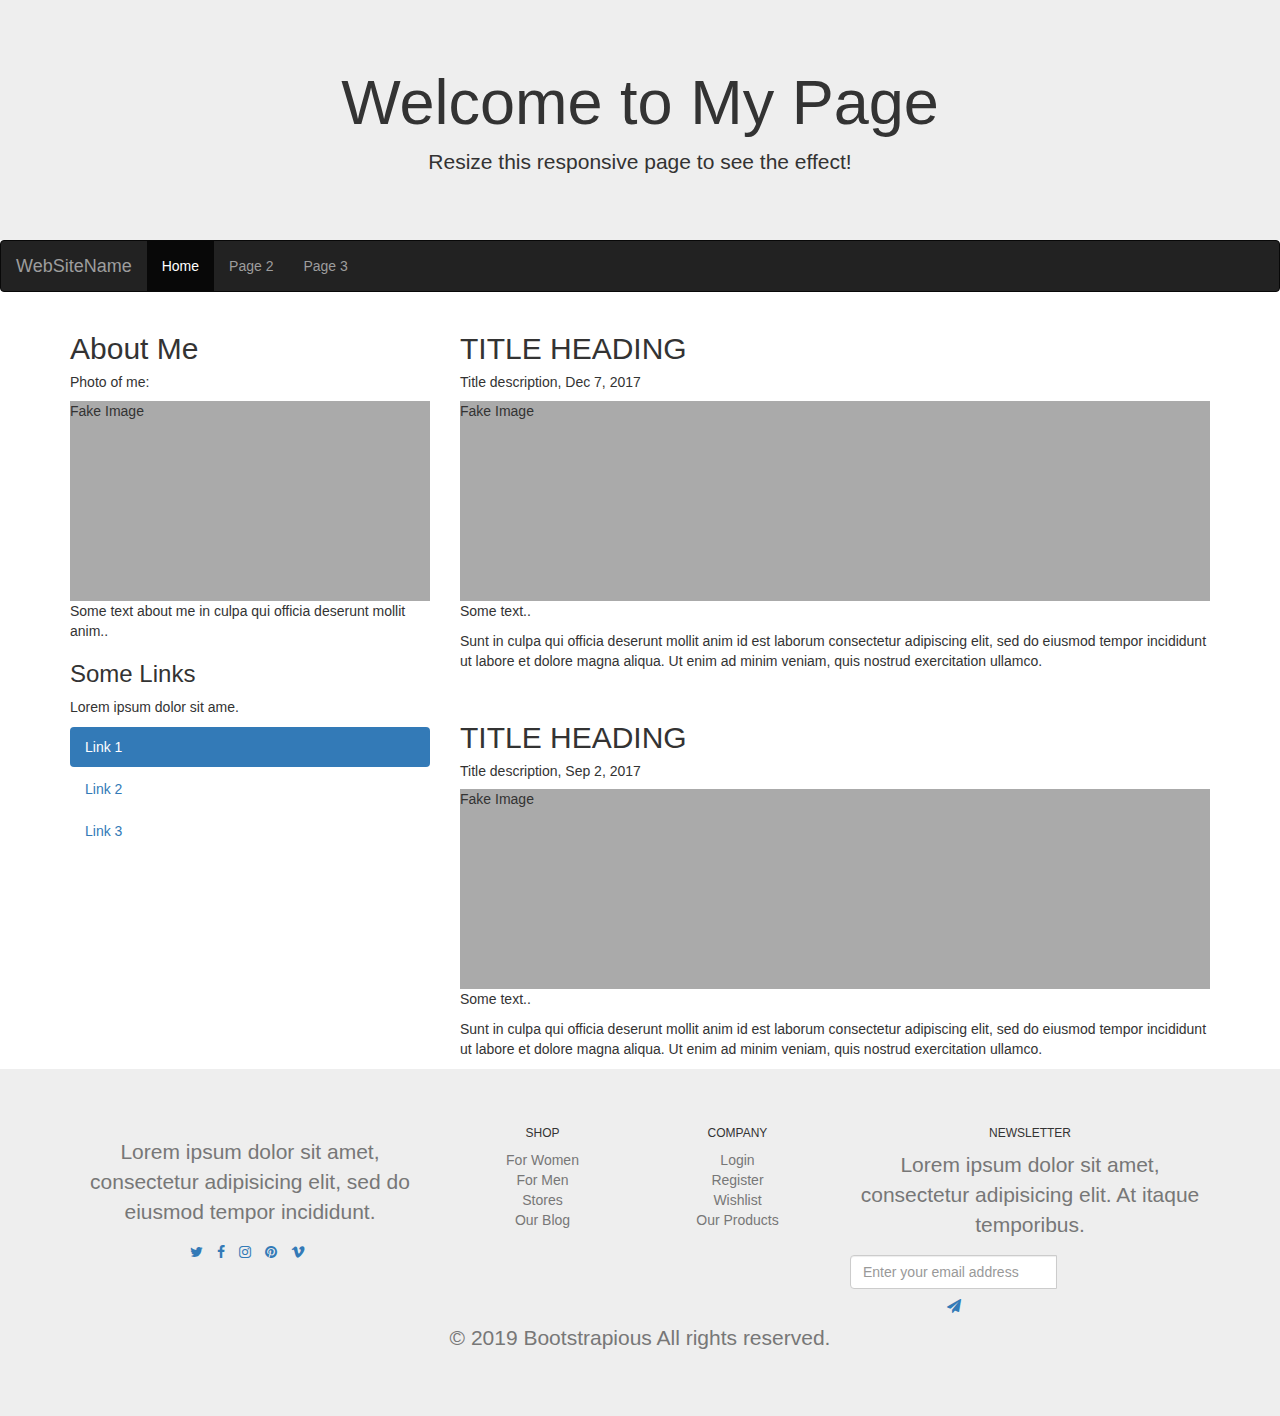
==== index.html @ 5cff336e "updated fix" ====
<!DOCTYPE html>
<html lang="en">
<head>
  <title>Welcome to Static Website</title>
  <meta charset="utf-8">
  <meta name="viewport" content="width=device-width, initial-scale=1">
  <link rel="stylesheet" href="https://maxcdn.bootstrapcdn.com/bootstrap/3.4.1/css/bootstrap.min.css">
  <script src="https://ajax.googleapis.com/ajax/libs/jquery/3.5.1/jquery.min.js"></script>
  <script src="https://maxcdn.bootstrapcdn.com/bootstrap/3.4.1/js/bootstrap.min.js"></script>
  <script src="https://code.jquery.com/jquery-3.3.1.min.js"></script>
  <link rel="stylesheet" href="https://cdnjs.cloudflare.com/ajax/libs/font-awesome/4.7.0/css/font-awesome.min.css">
  <link rel="stylesheet" href="Blog-Template.css" media="screen">

</head>
<body>

<div class="jumbotron text-center" style="margin-bottom:0">
  <h1>Welcome to My Page</h1>
  <p>Resize this responsive page to see the effect!</p>
</div>

<nav class="navbar navbar-inverse">
  <div class="container-fluid">
    <div class="navbar-header">
      <button type="button" class="navbar-toggle" data-toggle="collapse" data-target="#myNavbar">
        <span class="icon-bar"></span>
        <span class="icon-bar"></span>
        <span class="icon-bar"></span>
      </button>
      <a class="navbar-brand" href="#">WebSiteName</a>
    </div>
    <div class="collapse navbar-collapse" id="myNavbar">
      <ul class="nav navbar-nav">
        <li class="active"><a href="#">Home</a></li>
        <li><a href="#">Page 2</a></li>
        <li><a href="#">Page 3</a></li>
      </ul>
    </div>
  </div>
</nav>

<div class="container">
  <div class="row">
    <div class="col-sm-4">
      <h2>About Me</h2>
      <h5>Photo of me:</h5>
      <div class="fakeimg">Fake Image</div>
      <p>Some text about me in culpa qui officia deserunt mollit anim..</p>
      <h3>Some Links</h3>
      <p>Lorem ipsum dolor sit ame.</p>
      <ul class="nav nav-pills nav-stacked">
        <li class="active"><a href="#">Link 1</a></li>
        <li><a href="#">Link 2</a></li>
        <li><a href="#">Link 3</a></li>
      </ul>
      <hr class="hidden-sm hidden-md hidden-lg">
    </div>
    <div class="col-sm-8">
      <h2>TITLE HEADING</h2>
      <h5>Title description, Dec 7, 2017</h5>
      <div class="fakeimg">Fake Image</div>
      <p>Some text..</p>
      <p>Sunt in culpa qui officia deserunt mollit anim id est laborum consectetur adipiscing elit, sed do eiusmod tempor incididunt ut labore et dolore magna aliqua. Ut enim ad minim veniam, quis nostrud exercitation ullamco.</p>
      <br>
      <h2>TITLE HEADING</h2>
      <h5>Title description, Sep 2, 2017</h5>
      <div class="fakeimg">Fake Image</div>
      <p>Some text..</p>
      <p>Sunt in culpa qui officia deserunt mollit anim id est laborum consectetur adipiscing elit, sed do eiusmod tempor incididunt ut labore et dolore magna aliqua. Ut enim ad minim veniam, quis nostrud exercitation ullamco.</p>
    </div>
  </div>
</div>

<div class="jumbotron text-center" style="margin-bottom:0">
  <body class="d-flex flex-column">

  <!-- End -->


  <!-- Footer -->
  <footer class="bg-white">
    <div class="container py-5">
      <div class="row py-4">
        <div class="col-lg-4 col-md-6 mb-4 mb-lg-0"><img src="img/logo.png" alt="" width="180" class="mb-3">
          <p class="font-italic text-muted">Lorem ipsum dolor sit amet, consectetur adipisicing elit, sed do eiusmod tempor incididunt.</p>
          <ul class="list-inline mt-4">
            <li class="list-inline-item"><a href="#" target="_blank" title="twitter"><i class="fa fa-twitter"></i></a></li>
            <li class="list-inline-item"><a href="#" target="_blank" title="facebook"><i class="fa fa-facebook"></i></a></li>
            <li class="list-inline-item"><a href="#" target="_blank" title="instagram"><i class="fa fa-instagram"></i></a></li>
            <li class="list-inline-item"><a href="#" target="_blank" title="pinterest"><i class="fa fa-pinterest"></i></a></li>
            <li class="list-inline-item"><a href="#" target="_blank" title="vimeo"><i class="fa fa-vimeo"></i></a></li>
          </ul>
        </div>
        <div class="col-lg-2 col-md-6 mb-4 mb-lg-0">
          <h6 class="text-uppercase font-weight-bold mb-4">Shop</h6>
          <ul class="list-unstyled mb-0">
            <li class="mb-2"><a href="#" class="text-muted">For Women</a></li>
            <li class="mb-2"><a href="#" class="text-muted">For Men</a></li>
            <li class="mb-2"><a href="#" class="text-muted">Stores</a></li>
            <li class="mb-2"><a href="#" class="text-muted">Our Blog</a></li>
          </ul>
        </div>
        <div class="col-lg-2 col-md-6 mb-4 mb-lg-0">
          <h6 class="text-uppercase font-weight-bold mb-4">Company</h6>
          <ul class="list-unstyled mb-0">
            <li class="mb-2"><a href="#" class="text-muted">Login</a></li>
            <li class="mb-2"><a href="#" class="text-muted">Register</a></li>
            <li class="mb-2"><a href="#" class="text-muted">Wishlist</a></li>
            <li class="mb-2"><a href="#" class="text-muted">Our Products</a></li>
          </ul>
        </div>
        <div class="col-lg-4 col-md-6 mb-lg-0">
          <h6 class="text-uppercase font-weight-bold mb-4">Newsletter</h6>
          <p class="text-muted mb-4">Lorem ipsum dolor sit amet, consectetur adipisicing elit. At itaque temporibus.</p>
          <div class="p-1 rounded border">
            <div class="input-group">
              <input type="email" placeholder="Enter your email address" aria-describedby="button-addon1" class="form-control border-0 shadow-0">
              <div class="input-group-append">
                <button id="button-addon1" type="submit" class="btn btn-link"><i class="fa fa-paper-plane"></i></button>
              </div>
            </div>
          </div>
        </div>
      </div>
    </div>

    <!-- Copyrights -->
    <div class="bg-light py-4">
      <div class="container text-center">
        <p class="text-muted mb-0 py-2">© 2019 Bootstrapious All rights reserved.</p>
      </div>
    </div>
  </footer>
  <!-- End -->

  </body>
</div>

</body>
</html>
---- Blog-Template.css ----
.fakeimg {
    height: 200px;
    background: #aaa;
  }
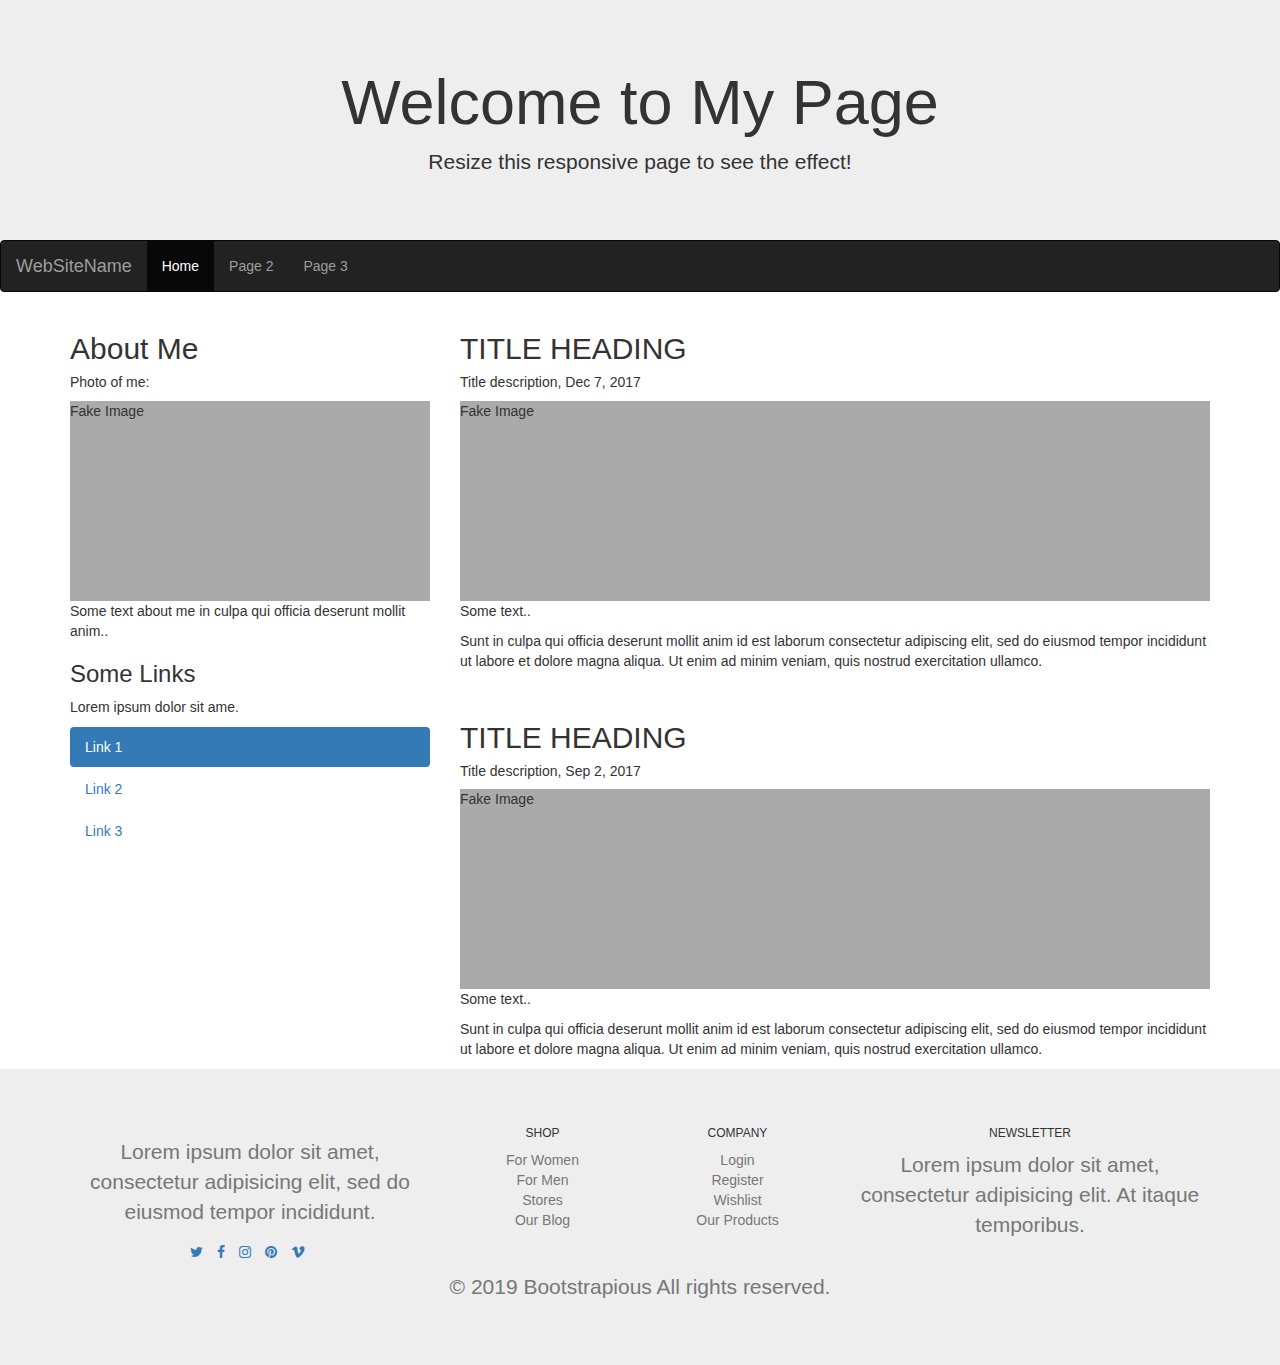
==== commit 0645ff9d: "update code" ====
--- a/index.html
+++ b/index.html
@@ -113,12 +113,7 @@
           <h6 class="text-uppercase font-weight-bold mb-4">Newsletter</h6>
           <p class="text-muted mb-4">Lorem ipsum dolor sit amet, consectetur adipisicing elit. At itaque temporibus.</p>
           <div class="p-1 rounded border">
-            <div class="input-group">
-              <input type="email" placeholder="Enter your email address" aria-describedby="button-addon1" class="form-control border-0 shadow-0">
-              <div class="input-group-append">
-                <button id="button-addon1" type="submit" class="btn btn-link"><i class="fa fa-paper-plane"></i></button>
-              </div>
-            </div>
+
           </div>
         </div>
       </div>
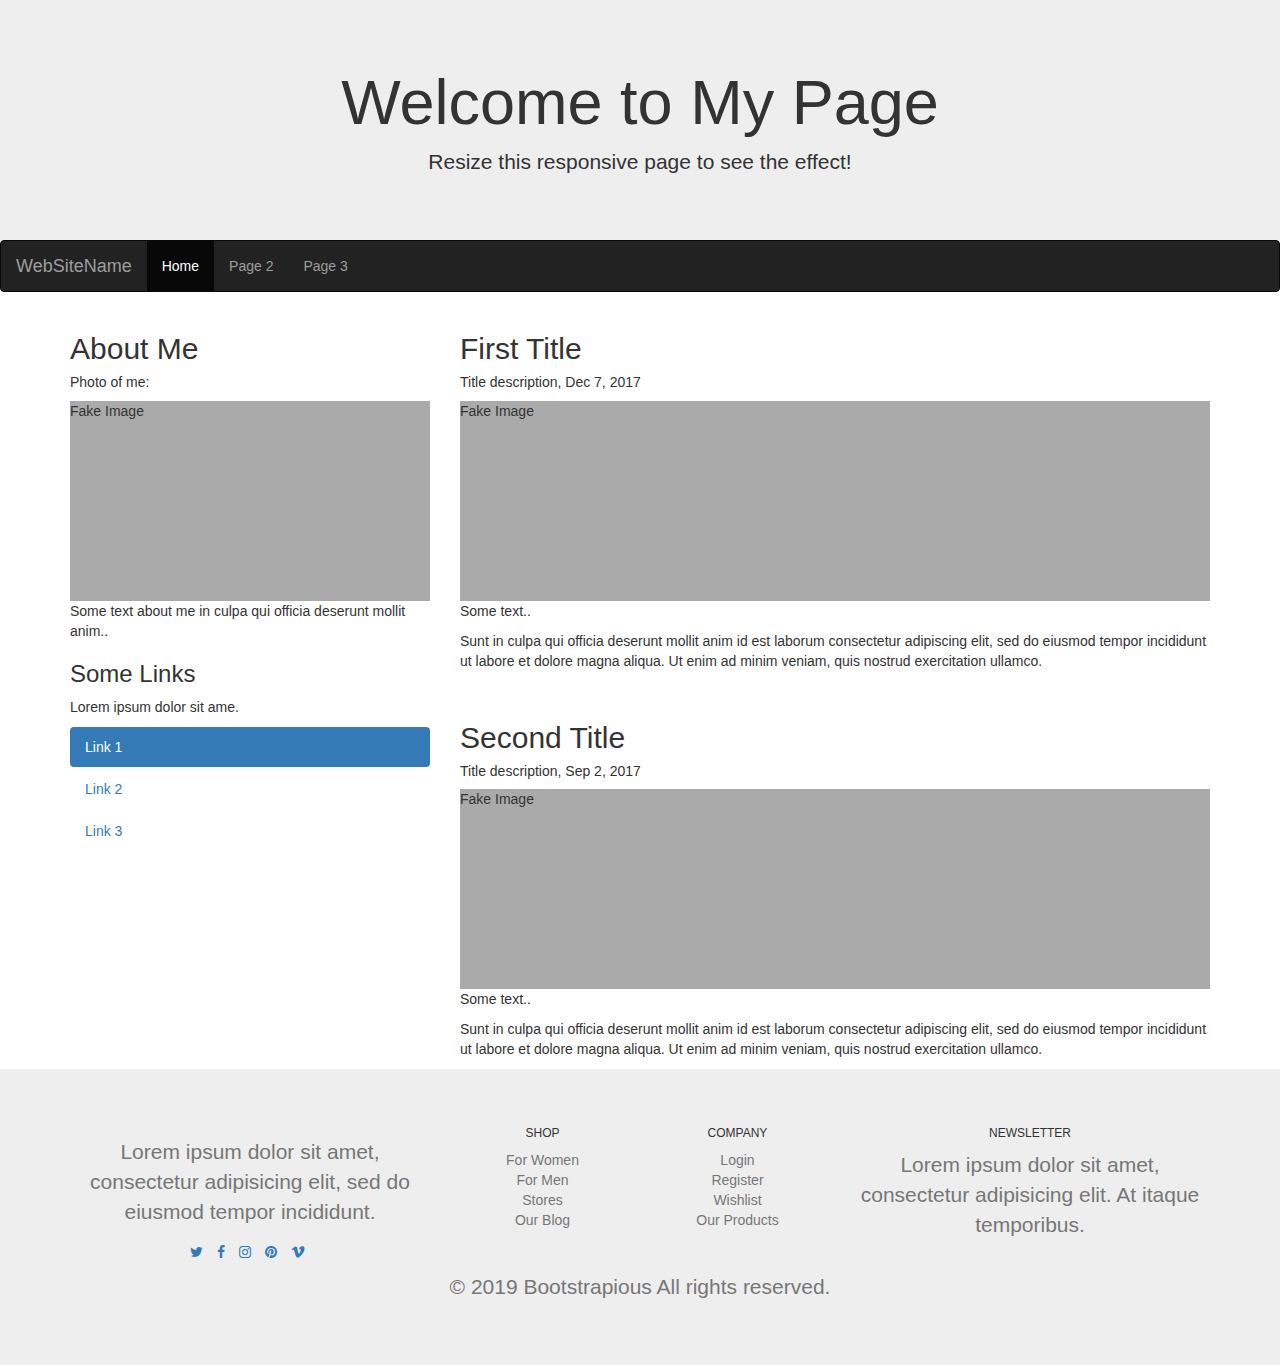
==== commit d81f9beb: "updated index html" ====
--- a/index.html
+++ b/index.html
@@ -56,13 +56,13 @@
       <hr class="hidden-sm hidden-md hidden-lg">
     </div>
     <div class="col-sm-8">
-      <h2>TITLE HEADING</h2>
+      <h2>First Title</h2>
       <h5>Title description, Dec 7, 2017</h5>
       <div class="fakeimg">Fake Image</div>
       <p>Some text..</p>
       <p>Sunt in culpa qui officia deserunt mollit anim id est laborum consectetur adipiscing elit, sed do eiusmod tempor incididunt ut labore et dolore magna aliqua. Ut enim ad minim veniam, quis nostrud exercitation ullamco.</p>
       <br>
-      <h2>TITLE HEADING</h2>
+      <h2>Second Title</h2>
       <h5>Title description, Sep 2, 2017</h5>
       <div class="fakeimg">Fake Image</div>
       <p>Some text..</p>
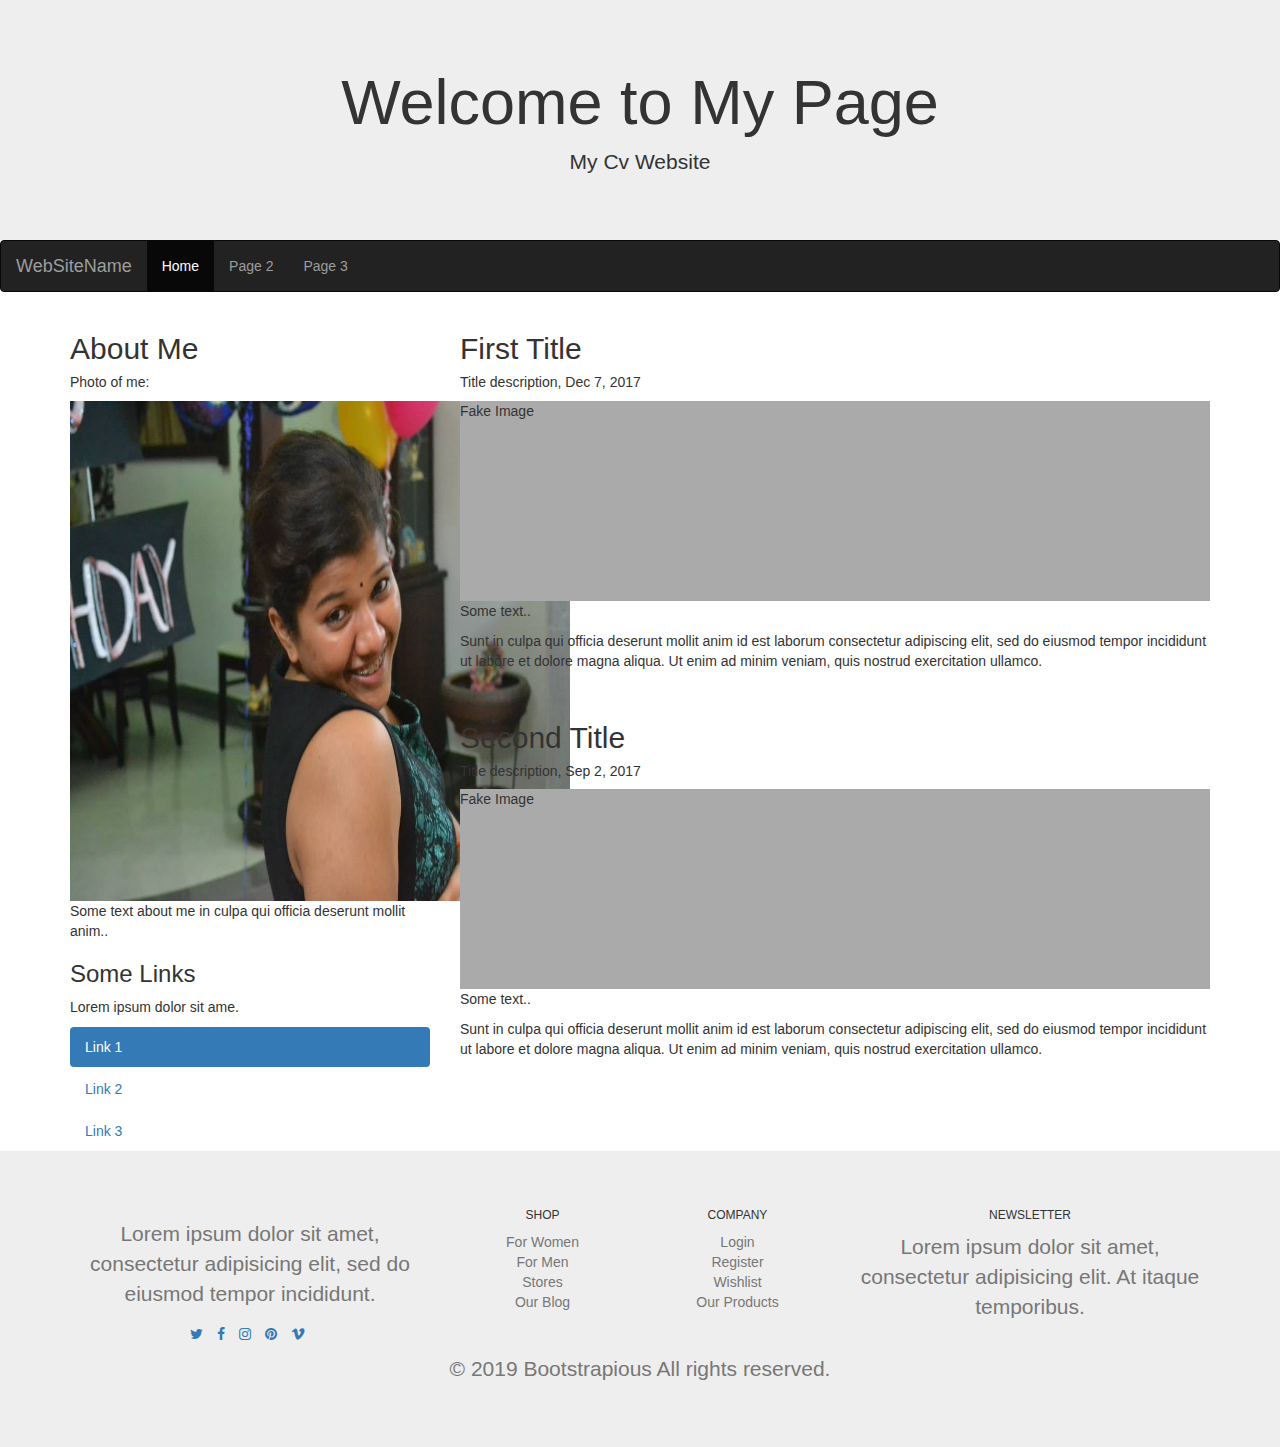
==== commit ff827579: "updated file" ====
--- a/index.html
+++ b/index.html
@@ -16,7 +16,7 @@
 
 <div class="jumbotron text-center" style="margin-bottom:0">
   <h1>Welcome to My Page</h1>
-  <p>Resize this responsive page to see the effect!</p>
+  <p>My Cv Website</p>
 </div>
 
 <nav class="navbar navbar-inverse">
@@ -44,7 +44,7 @@
     <div class="col-sm-4">
       <h2>About Me</h2>
       <h5>Photo of me:</h5>
-      <div class="fakeimg">Fake Image</div>
+      <img src="cvpic.jpg" alt="" width="500" height="500">
       <p>Some text about me in culpa qui officia deserunt mollit anim..</p>
       <h3>Some Links</h3>
       <p>Lorem ipsum dolor sit ame.</p>
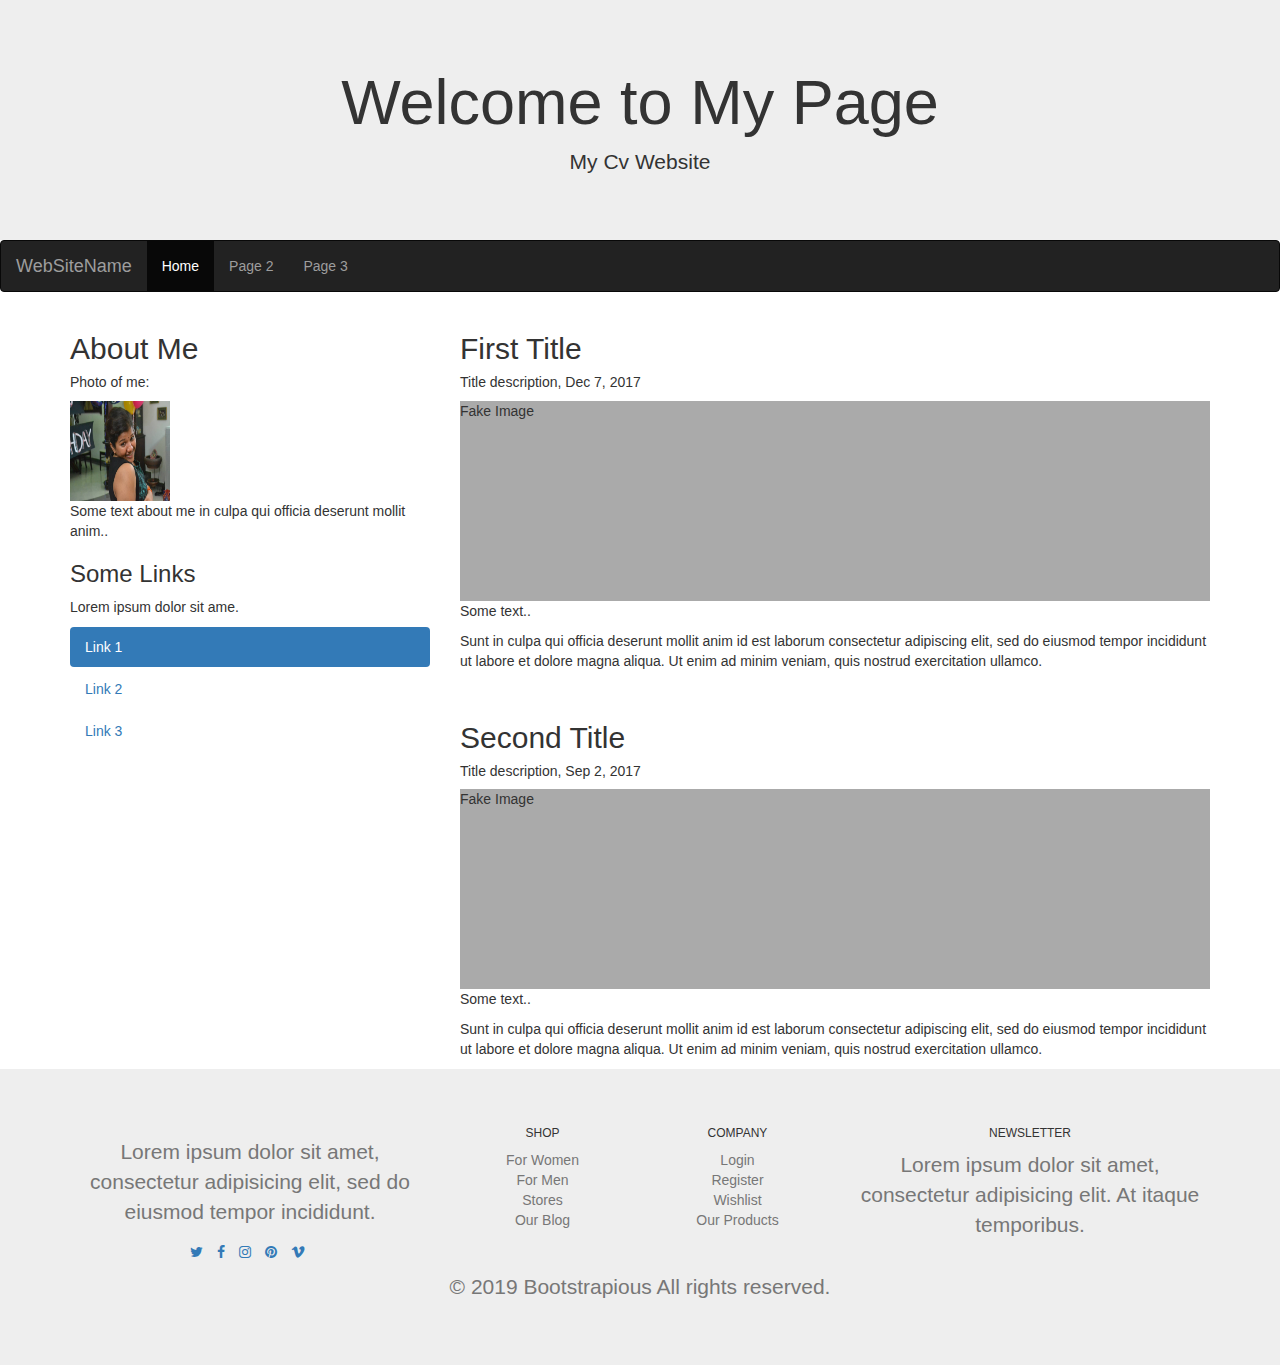
==== commit fb5650e9: "code update" ====
--- a/index.html
+++ b/index.html
@@ -44,7 +44,7 @@
     <div class="col-sm-4">
       <h2>About Me</h2>
       <h5>Photo of me:</h5>
-      <img src="cvpic.jpg" alt="" width="500" height="500">
+      <img src="cvpic.jpg" alt="" width="100" height="100">
       <p>Some text about me in culpa qui officia deserunt mollit anim..</p>
       <h3>Some Links</h3>
       <p>Lorem ipsum dolor sit ame.</p>
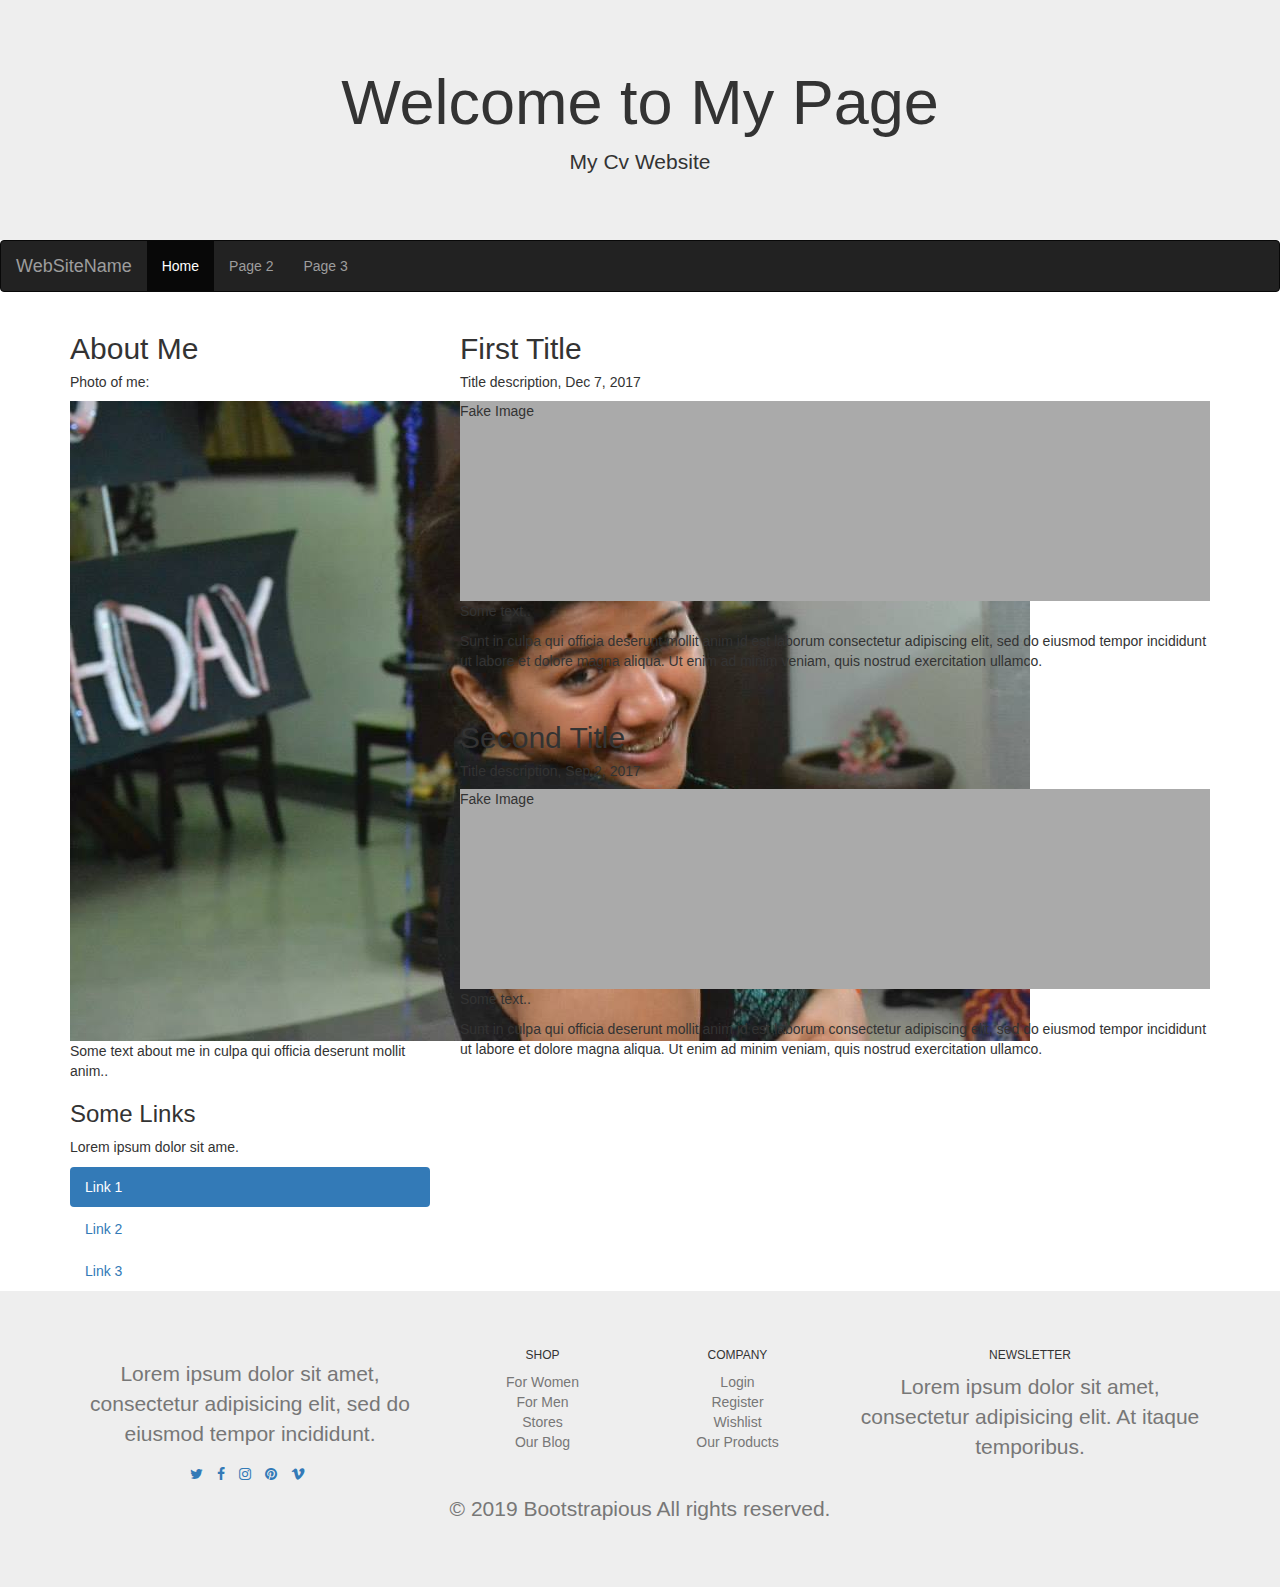
==== commit 459530e4: "code update" ====
--- a/index.html
+++ b/index.html
@@ -44,7 +44,7 @@
     <div class="col-sm-4">
       <h2>About Me</h2>
       <h5>Photo of me:</h5>
-      <img src="cvpic.jpg" alt="" width="100" height="100">
+      <img src="cvpic.jpg" alt="">
       <p>Some text about me in culpa qui officia deserunt mollit anim..</p>
       <h3>Some Links</h3>
       <p>Lorem ipsum dolor sit ame.</p>
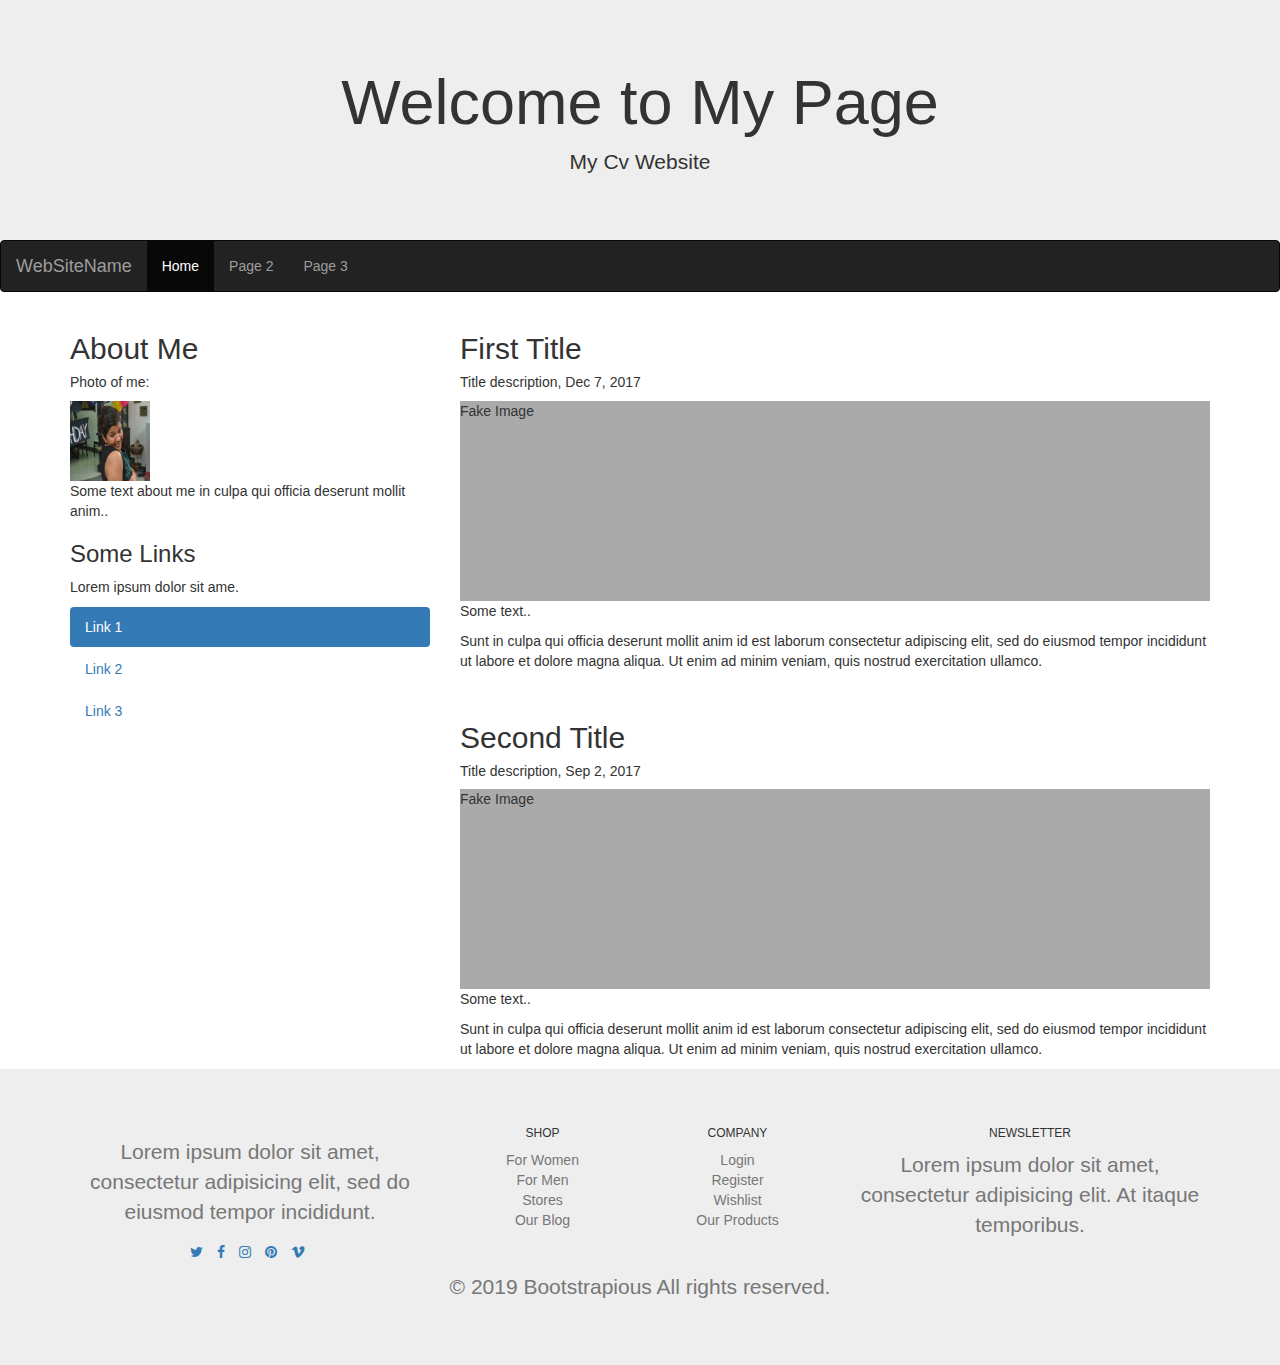
==== commit 4c86c88a: "update" ====
--- a/index.html
+++ b/index.html
@@ -44,7 +44,7 @@
     <div class="col-sm-4">
       <h2>About Me</h2>
       <h5>Photo of me:</h5>
-      <img src="cvpic.jpg" alt="">
+      <img src="cvpic.jpg" alt="Nature" class="responsive" width="80" height="80" >
       <p>Some text about me in culpa qui officia deserunt mollit anim..</p>
       <h3>Some Links</h3>
       <p>Lorem ipsum dolor sit ame.</p>
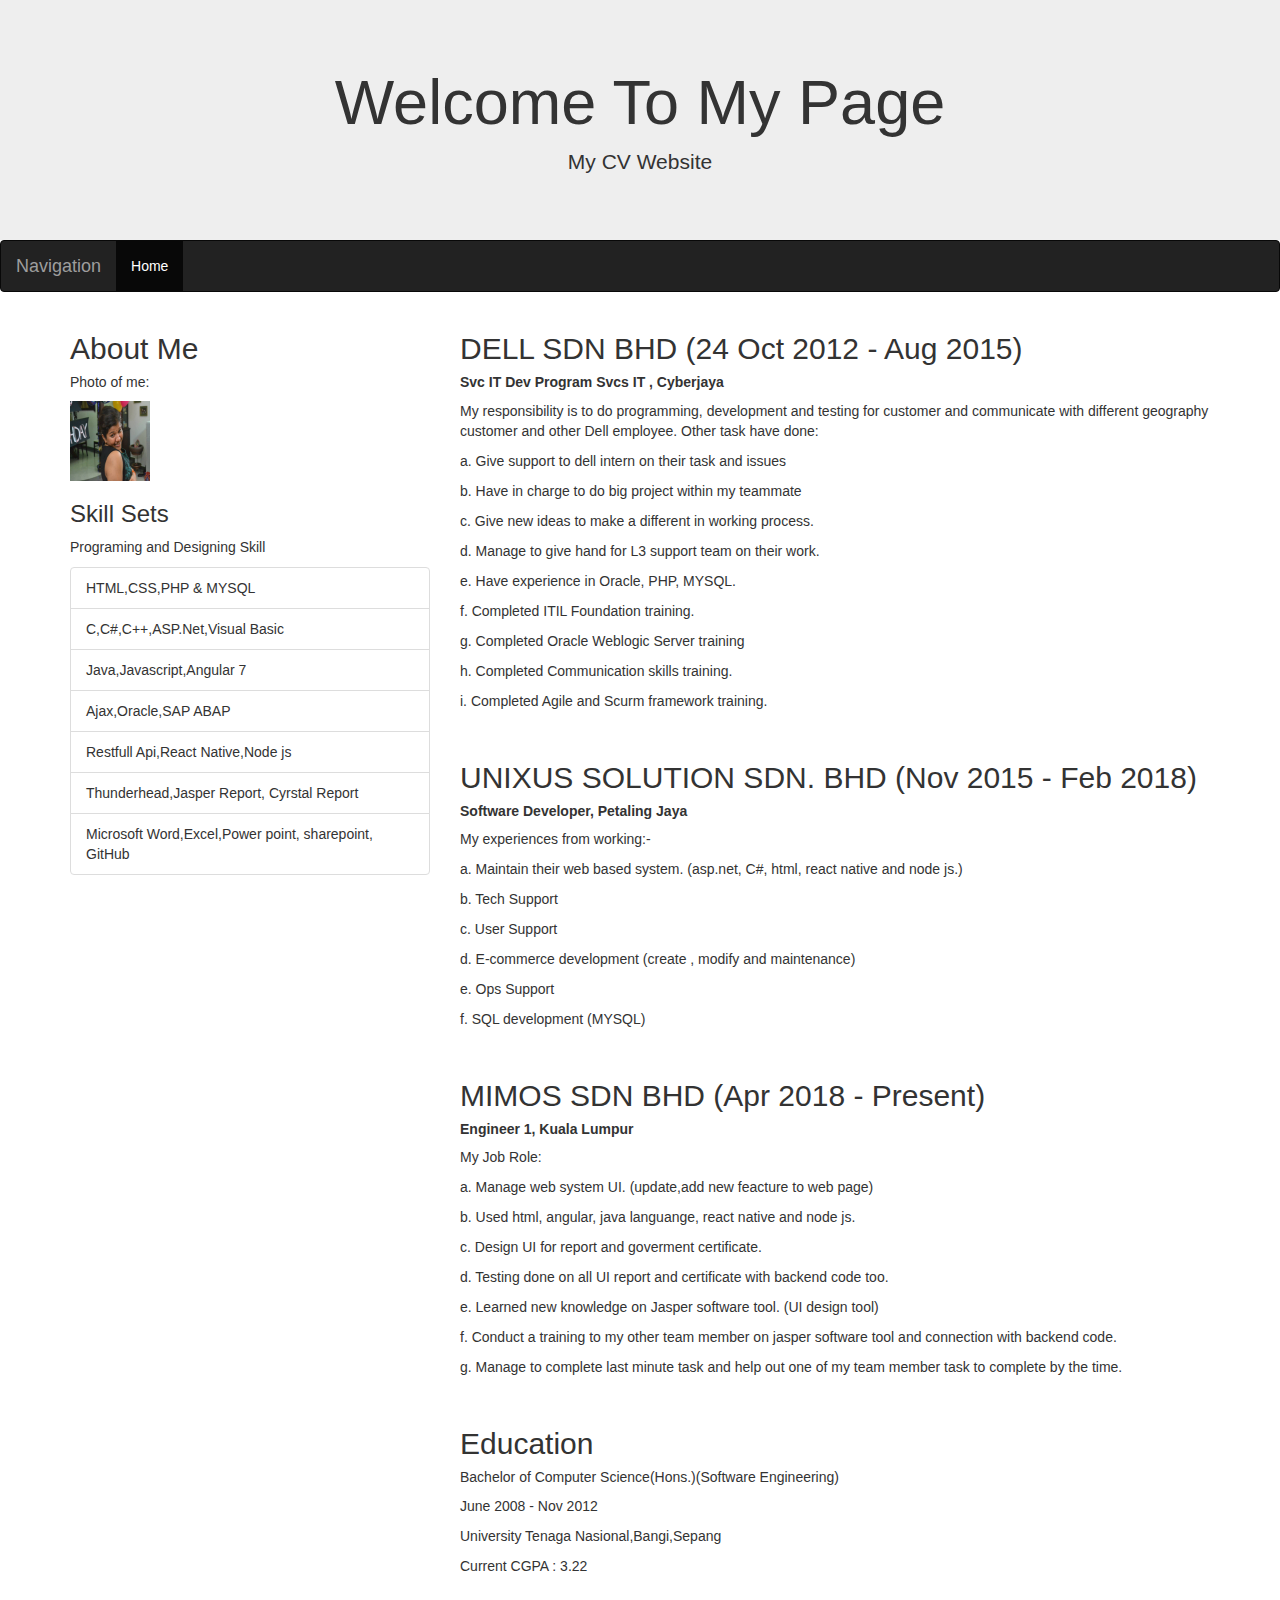
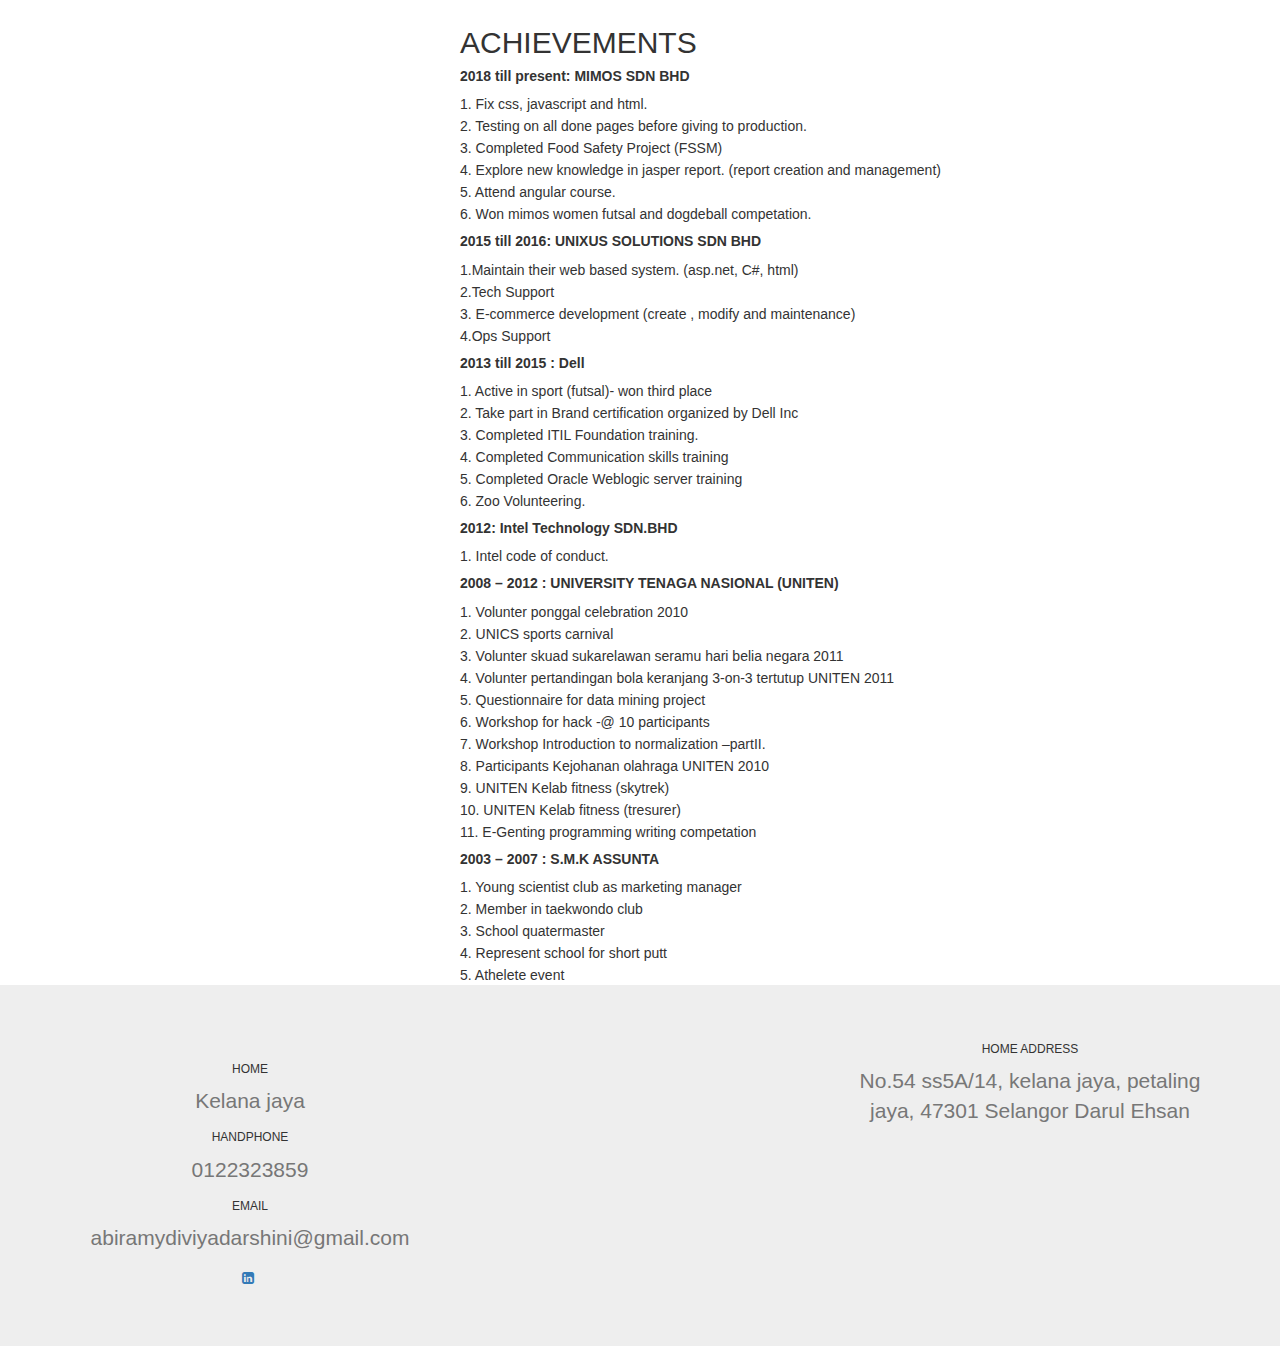
==== commit 45bda6e1: "code updated" ====
--- a/index.html
+++ b/index.html
@@ -1,7 +1,7 @@
 <!DOCTYPE html>
 <html lang="en">
 <head>
-  <title>Welcome to Static Website</title>
+  <title>Welcome to Aby's Website</title>
   <meta charset="utf-8">
   <meta name="viewport" content="width=device-width, initial-scale=1">
   <link rel="stylesheet" href="https://maxcdn.bootstrapcdn.com/bootstrap/3.4.1/css/bootstrap.min.css">
@@ -15,8 +15,8 @@
 <body>
 
 <div class="jumbotron text-center" style="margin-bottom:0">
-  <h1>Welcome to My Page</h1>
-  <p>My Cv Website</p>
+  <h1>Welcome To My Page</h1>
+  <p>My CV Website</p>
 </div>
 
 <nav class="navbar navbar-inverse">
@@ -27,13 +27,13 @@
         <span class="icon-bar"></span>
         <span class="icon-bar"></span>
       </button>
-      <a class="navbar-brand" href="#">WebSiteName</a>
+      <a class="navbar-brand" href="#">Navigation</a>
     </div>
     <div class="collapse navbar-collapse" id="myNavbar">
       <ul class="nav navbar-nav">
         <li class="active"><a href="#">Home</a></li>
-        <li><a href="#">Page 2</a></li>
-        <li><a href="#">Page 3</a></li>
+        <!-- <li><a href="#">Page 2</a></li> -->
+        <!--<li><a href="#">Page 3</a></li> -->
       </ul>
     </div>
   </div>
@@ -45,28 +45,147 @@
       <h2>About Me</h2>
       <h5>Photo of me:</h5>
       <img src="cvpic.jpg" alt="Nature" class="responsive" width="80" height="80" >
-      <p>Some text about me in culpa qui officia deserunt mollit anim..</p>
-      <h3>Some Links</h3>
-      <p>Lorem ipsum dolor sit ame.</p>
-      <ul class="nav nav-pills nav-stacked">
-        <li class="active"><a href="#">Link 1</a></li>
-        <li><a href="#">Link 2</a></li>
-        <li><a href="#">Link 3</a></li>
+
+      <h3>Skill Sets</h3>
+      <p>Programing and Designing Skill</p>
+      <ul class="list-group">
+        <li class="list-group-item">HTML,CSS,PHP & MYSQL</li>
+        <li class="list-group-item">C,C#,C++,ASP.Net,Visual Basic</li>
+        <li class="list-group-item">Java,Javascript,Angular 7</li>
+        <li class="list-group-item">Ajax,Oracle,SAP ABAP</li>
+        <li class="list-group-item">Restfull Api,React Native,Node js</li>
+        <li class="list-group-item">Thunderhead,Jasper Report, Cyrstal Report</li>
+        <li class="list-group-item">Microsoft Word,Excel,Power point, sharepoint, GitHub</li>
       </ul>
       <hr class="hidden-sm hidden-md hidden-lg">
     </div>
     <div class="col-sm-8">
-      <h2>First Title</h2>
-      <h5>Title description, Dec 7, 2017</h5>
-      <div class="fakeimg">Fake Image</div>
-      <p>Some text..</p>
-      <p>Sunt in culpa qui officia deserunt mollit anim id est laborum consectetur adipiscing elit, sed do eiusmod tempor incididunt ut labore et dolore magna aliqua. Ut enim ad minim veniam, quis nostrud exercitation ullamco.</p>
-      <br>
-      <h2>Second Title</h2>
-      <h5>Title description, Sep 2, 2017</h5>
-      <div class="fakeimg">Fake Image</div>
-      <p>Some text..</p>
-      <p>Sunt in culpa qui officia deserunt mollit anim id est laborum consectetur adipiscing elit, sed do eiusmod tempor incididunt ut labore et dolore magna aliqua. Ut enim ad minim veniam, quis nostrud exercitation ullamco.</p>
+      <h2>DELL SDN BHD (24 Oct 2012 - Aug 2015)</h2>
+      <h5><b>Svc IT Dev Program Svcs IT , Cyberjaya</b></h5>
+
+      <p>My responsibility is to do programming,
+        development and testing for customer and
+        communicate with different geography
+        customer and other Dell employee.
+        Other task have done:</p>
+      <p>a. Give support to dell intern on their task and
+        issues</p>
+      <p>b. Have in charge to do big project within my
+      teammate</p>
+      <p>c. Give new ideas to make a different in
+      working process.</p>
+      <p>d. Manage to give hand for L3 support team on
+      their work.</p>
+      <p>e. Have experience in Oracle, PHP, MYSQL.</p>
+      <p>f. Completed ITIL Foundation training.</p>
+      <p>g. Completed Oracle Weblogic Server training</p>
+      <p>h. Completed Communication skills training.</p>
+      <p>i. Completed Agile and Scurm framework
+        training.</p>
+
+      <br>
+      <h2>UNIXUS SOLUTION SDN. BHD (Nov 2015 - Feb 2018)</h2>
+      <h5><b>Software Developer, Petaling Jaya</b></h5>
+      <p>My experiences from working:-</p>
+      <p>a. Maintain their web based system. (asp.net,
+        C#, html, react native and node js.)</p>
+      <p>b. Tech Support</p>
+      <p>c. User Support</p>
+      <p>d. E-commerce development (create , modify
+        and maintenance)</p>
+      <p>e. Ops Support</p>
+      <p>f. SQL development (MYSQL)</p>
+
+      <br>
+      <h2>MIMOS SDN BHD (Apr 2018 - Present)</h2>
+      <h5><b>Engineer 1, Kuala Lumpur</b></h5>
+      <p>My Job Role:</p>
+      <p>a. Manage web system UI. (update,add new
+        feacture to web page)</p>
+      <p>b. Used html, angular, java languange, react
+        native and node js.</p>
+      <p>c. Design UI for report and goverment
+        certificate.</p>
+      <p>d. Testing done on all UI report and certificate
+        with backend code too.</p>
+      <p>e. Learned new knowledge on Jasper software
+        tool. (UI design tool)</p>
+      <p>f. Conduct a training to my other team
+        member on jasper software tool and
+        connection with backend code.</p>
+      <p>g. Manage to complete last minute task and
+        help out one of my team member task to
+        complete by the time.</p>
+
+      <br>
+      <h2>Education</h2>
+      <h5>Bachelor of Computer Science(Hons.)(Software Engineering)</h5>
+      <p>June 2008 - Nov 2012</p>
+      <p>University Tenaga Nasional,Bangi,Sepang</p>
+      <p>Current CGPA : 3.22</p>
+      <br>
+
+      <h2>ACHIEVEMENTS</h2>
+      <h5><b>2018 till present: MIMOS SDN BHD</b></h5>
+      <ul class="nav nav-pills nav-stacked">
+        <li class="active">1. Fix css, javascript and html.</li>
+        <li>2. Testing on all done pages before giving to production.</li>
+        <li>3. Completed Food Safety Project (FSSM)</li>
+        <li>4. Explore new knowledge in jasper report. (report creation and management)</li>
+        <li>5. Attend angular course.</li>
+        <li>6. Won mimos women futsal and dogdeball competation.</li>
+      </ul>
+
+      <h5><b>2015 till 2016: UNIXUS SOLUTIONS SDN BHD</b></h5>
+      <ul class="nav nav-pills nav-stacked">
+        <li class="active">1.Maintain their web based system. (asp.net, C#, html)</li>
+        <li>2.Tech Support</li>
+        <li>3. E-commerce development (create , modify and maintenance)</li>
+        <li>4.Ops Support</li>
+      </ul>
+
+      <h5><b>2013 till 2015 : Dell</b></h5>
+      <ul class="nav nav-pills nav-stacked">
+        <li class="active">1. Active in sport (futsal)- won third place</li>
+        <li>2. Take part in Brand certification organized by Dell Inc</li>
+        <li>3. Completed ITIL Foundation training.</li>
+        <li>4. Completed Communication skills training</li>
+        <li>5. Completed Oracle Weblogic server training</li>
+        <li>6. Zoo Volunteering.</li>
+      </ul>
+
+      <h5><b>2012: Intel Technology SDN.BHD</b></h5>
+      <ul class="nav nav-pills nav-stacked">
+        <li class="active">1. Intel code of conduct.</li>
+
+      </ul>
+
+      <h5><b>2008 – 2012 : UNIVERSITY TENAGA NASIONAL (UNITEN)</b></h5>
+      <ul class="nav nav-pills nav-stacked">
+        <li class="active">1. Volunter ponggal celebration 2010</li>
+        <li>2. UNICS sports carnival</li>
+        <li>3. Volunter skuad sukarelawan seramu hari belia negara 2011</li>
+        <li>4. Volunter pertandingan bola keranjang 3-on-3 tertutup UNITEN 2011</li>
+        <li>5. Questionnaire for data mining project</li>
+        <li>6. Workshop for hack -@ 10 participants</li>
+        <li>7. Workshop Introduction to normalization –partII.</li>
+        <li>8. Participants Kejohanan olahraga UNITEN 2010</li>
+        <li>9. UNITEN Kelab fitness (skytrek)</li>
+        <li>10. UNITEN Kelab fitness (tresurer)</li>
+        <li>11. E-Genting programming writing competation</li>
+      </ul>
+
+      <h5><b>2003 – 2007 : S.M.K ASSUNTA</b></h5>
+      <ul class="nav nav-pills nav-stacked">
+        <li class="active">1. Young scientist club as marketing manager</li>
+        <li>2. Member in taekwondo club</li>
+        <li>3. School quatermaster</li>
+        <li>4. Represent school for short putt</li>
+        <li>5. Athelete event</li>
+
+      </ul>
+
+
     </div>
   </div>
 </div>
@@ -81,37 +200,27 @@
   <footer class="bg-white">
     <div class="container py-5">
       <div class="row py-4">
-        <div class="col-lg-4 col-md-6 mb-4 mb-lg-0"><img src="img/logo.png" alt="" width="180" class="mb-3">
-          <p class="font-italic text-muted">Lorem ipsum dolor sit amet, consectetur adipisicing elit, sed do eiusmod tempor incididunt.</p>
+        <div class="col-lg-4 col-md-6 mb-4 mb-lg-0"><img src="img/logo.png" alt="" width="180" class="mb-2">
+          <h6 class="text-uppercase font-weight-bold mb-2">Home</h6>
+          <p class="font-italic text-muted">Kelana jaya</p>
+          <h6 class="text-uppercase font-weight-bold mb-2">Handphone</h6>
+          <p class="font-italic text-muted">0122323859</p>
+          <h6 class="text-uppercase font-weight-bold mb-2">Email</h6>
+          <p class="font-italic text-muted">abiramydiviyadarshini@gmail.com</p>
           <ul class="list-inline mt-4">
-            <li class="list-inline-item"><a href="#" target="_blank" title="twitter"><i class="fa fa-twitter"></i></a></li>
-            <li class="list-inline-item"><a href="#" target="_blank" title="facebook"><i class="fa fa-facebook"></i></a></li>
-            <li class="list-inline-item"><a href="#" target="_blank" title="instagram"><i class="fa fa-instagram"></i></a></li>
-            <li class="list-inline-item"><a href="#" target="_blank" title="pinterest"><i class="fa fa-pinterest"></i></a></li>
-            <li class="list-inline-item"><a href="#" target="_blank" title="vimeo"><i class="fa fa-vimeo"></i></a></li>
+            <li class="list-inline-item"><a href="https://www.linkedin.com/in/abiramy-diviyadarshini-30166586/" target="_blank" title="linkedin"><i class="fa fa-linkedin-square "></i></a></li>
+
           </ul>
         </div>
         <div class="col-lg-2 col-md-6 mb-4 mb-lg-0">
-          <h6 class="text-uppercase font-weight-bold mb-4">Shop</h6>
-          <ul class="list-unstyled mb-0">
-            <li class="mb-2"><a href="#" class="text-muted">For Women</a></li>
-            <li class="mb-2"><a href="#" class="text-muted">For Men</a></li>
-            <li class="mb-2"><a href="#" class="text-muted">Stores</a></li>
-            <li class="mb-2"><a href="#" class="text-muted">Our Blog</a></li>
-          </ul>
+
         </div>
         <div class="col-lg-2 col-md-6 mb-4 mb-lg-0">
-          <h6 class="text-uppercase font-weight-bold mb-4">Company</h6>
-          <ul class="list-unstyled mb-0">
-            <li class="mb-2"><a href="#" class="text-muted">Login</a></li>
-            <li class="mb-2"><a href="#" class="text-muted">Register</a></li>
-            <li class="mb-2"><a href="#" class="text-muted">Wishlist</a></li>
-            <li class="mb-2"><a href="#" class="text-muted">Our Products</a></li>
-          </ul>
+
         </div>
         <div class="col-lg-4 col-md-6 mb-lg-0">
-          <h6 class="text-uppercase font-weight-bold mb-4">Newsletter</h6>
-          <p class="text-muted mb-4">Lorem ipsum dolor sit amet, consectetur adipisicing elit. At itaque temporibus.</p>
+          <h6 class="text-uppercase font-weight-bold mb-4">Home Address</h6>
+          <p class="text-muted mb-4">No.54 ss5A/14, kelana jaya, petaling jaya, 47301 Selangor Darul Ehsan</p>
           <div class="p-1 rounded border">
 
           </div>
@@ -122,7 +231,7 @@
     <!-- Copyrights -->
     <div class="bg-light py-4">
       <div class="container text-center">
-        <p class="text-muted mb-0 py-2">© 2019 Bootstrapious All rights reserved.</p>
+
       </div>
     </div>
   </footer>
